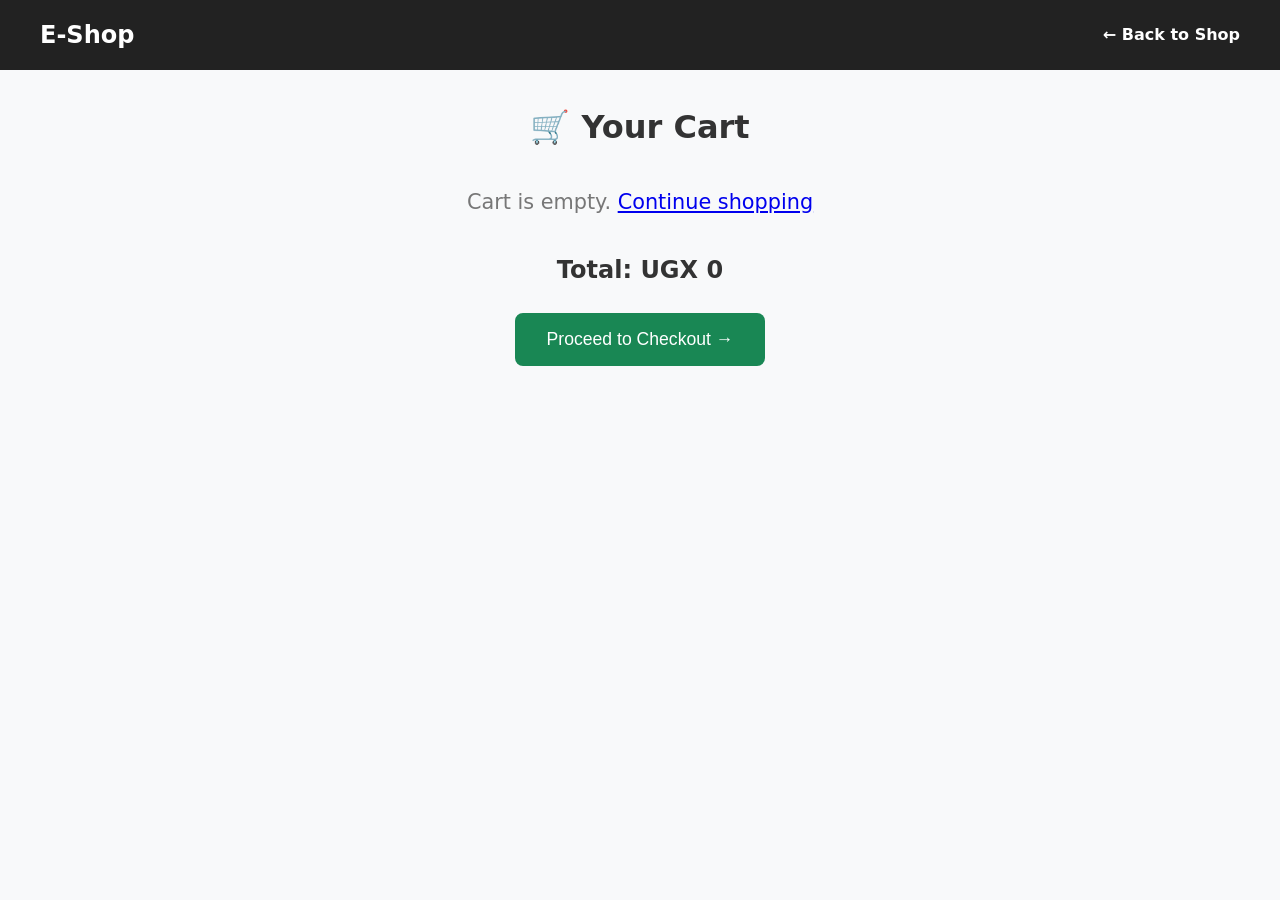
==== cart.html @ 0614b72f "Add files via upload" ====
<!DOCTYPE html>
<html lang="en">
<head>
  <meta charset="UTF-8"/>
  <meta name="viewport" content="width=device-width, initial-scale=1.0"/>
  <title>E-Shop – Cart</title>
  <link rel="stylesheet" href="style.css"/>
</head>
<body>

<header>
  <nav>
    <div class="logo">E-Shop</div>
    <a href="index.html" class="cart-link">← Back to Shop</a>
  </nav>
</header>

<main>
  <h1>🛒 Your Cart</h1>

  <div id="cartItems"></div>

  <div style="text-align:center; margin:2rem 0;">
    <h2>Total: UGX <span id="totalPrice">0</span></h2>
    <a href="checkout.html">
      <button style="padding:1rem 2rem; font-size:1.1rem; background:#198754;
                     color:#fff; border:none; border-radius:8px; cursor:pointer;">
        Proceed to Checkout →
      </button>
    </a>
  </div>
</main>

<script src="products.js"></script>
</body>
</html>
---- style.css ----
* {
    box-sizing: border-box;
    margin: 0;
    padding: 0;
}

body {
    font-family: system-ui, -apple-system, sans-serif;
    background: #f8f9fa;
    color: #333;
    line-height: 1.6;
}

header {
    background: #222;
    color: white;
    padding: 1rem;
    position: sticky;
    top: 0;
    z-index: 100;
}

nav {
    display: flex;
    justify-content: space-between;
    align-items: center;
    max-width: 1200px;
    margin: 0 auto;
}

.logo { font-size: 1.5rem; font-weight: bold; }

.cart-link {
    color: white;
    text-decoration: none;
    font-weight: bold;
    display: flex;
    align-items: center;
    gap: 0.5rem;
}

#cart-counter {
    background: #e63946;
    color: white;
    border-radius: 50%;
    width: 24px;
    height: 24px;
    display: inline-flex;
    align-items: center;
    justify-content: center;
    font-size: 0.8rem;
    font-weight: bold;
}

main {
    max-width: 1200px;
    margin: 2rem auto;
    padding: 0 1rem;
}

h1, h2 { margin-bottom: 1.5rem; text-align: center; }

.filters {
    display: flex;
    flex-wrap: wrap;
    gap: 1rem;
    margin-bottom: 2rem;
    justify-content: center;
}

.filters input, .filters select {
    padding: 0.6rem 1rem;
    font-size: 1rem;
    border: 1px solid #ccc;
    border-radius: 6px;
    min-width: 220px;
}

.product-grid {
    display: grid;
    grid-template-columns: repeat(auto-fill, minmax(280px, 1fr));
    gap: 1.5rem;
}

.product-card {
    background: white;
    border-radius: 10px;
    overflow: hidden;
    box-shadow: 0 4px 10px rgba(0,0,0,0.1);
    transition: transform 0.15s;
}

.product-card:hover {
    transform: translateY(-6px);
}

.product-card img {
    width: 100%;
    height: 200px;
    object-fit: cover;
}

.info {
    padding: 1rem;
    text-align: center;
}

.info h3 {
    margin-bottom: 0.5rem;
    font-size: 1.2rem;
}

.price {
    font-size: 1.3rem;
    color: #2e7d32;
    font-weight: bold;
    margin: 0.5rem 0;
}

.add-btn {
    background: #1976d2;
    color: white;
    border: none;
    padding: 0.7rem 1.2rem;
    border-radius: 6px;
    cursor: pointer;
    font-weight: bold;
}

.add-btn:hover { background: #1565c0; }

.quantity-controls {
    display: flex;
    align-items: center;
    justify-content: center;
    gap: 0.8rem;
    margin: 0.8rem 0;
}

.quantity-btn {
    width: 32px;
    height: 32px;
    border-radius: 50%;
    border: 1px solid #ccc;
    background: #f5f5f5;
    font-size: 1.1rem;
    cursor: pointer;
}

.remove-btn {
    background: #d32f2f;
    color: white;
    border: none;
    padding: 0.5rem 1rem;
    border-radius: 6px;
    cursor: pointer;
    margin-top: 0.5rem;
}

form {
    background: white;
    padding: 2rem;
    border-radius: 10px;
    box-shadow: 0 4px 15px rgba(0,0,0,0.1);
    max-width: 500px;
    margin: 2rem auto;
}

label { display: block; margin: 1rem 0 0.4rem; font-weight: 500; }

input {
    width: 100%;
    padding: 0.7rem;
    border: 1px solid #ccc;
    border-radius: 6px;
    font-size: 1rem;
}

.error {
    color: #d32f2f;
    font-size: 0.9rem;
    margin-top: 0.3rem;
    display: none;
}

button[type="submit"] {
    background: #2e7d32;
    color: white;
    border: none;
    padding: 1rem;
    width: 100%;
    margin-top: 1.5rem;
    border-radius: 6px;
    font-size: 1.1rem;
    cursor: pointer;
}

button[type="submit"]:hover { background: #1b5e20; }

.empty-cart {
    text-align: center;
    font-size: 1.3rem;
    color: #777;
    margin: 4rem 0;
}
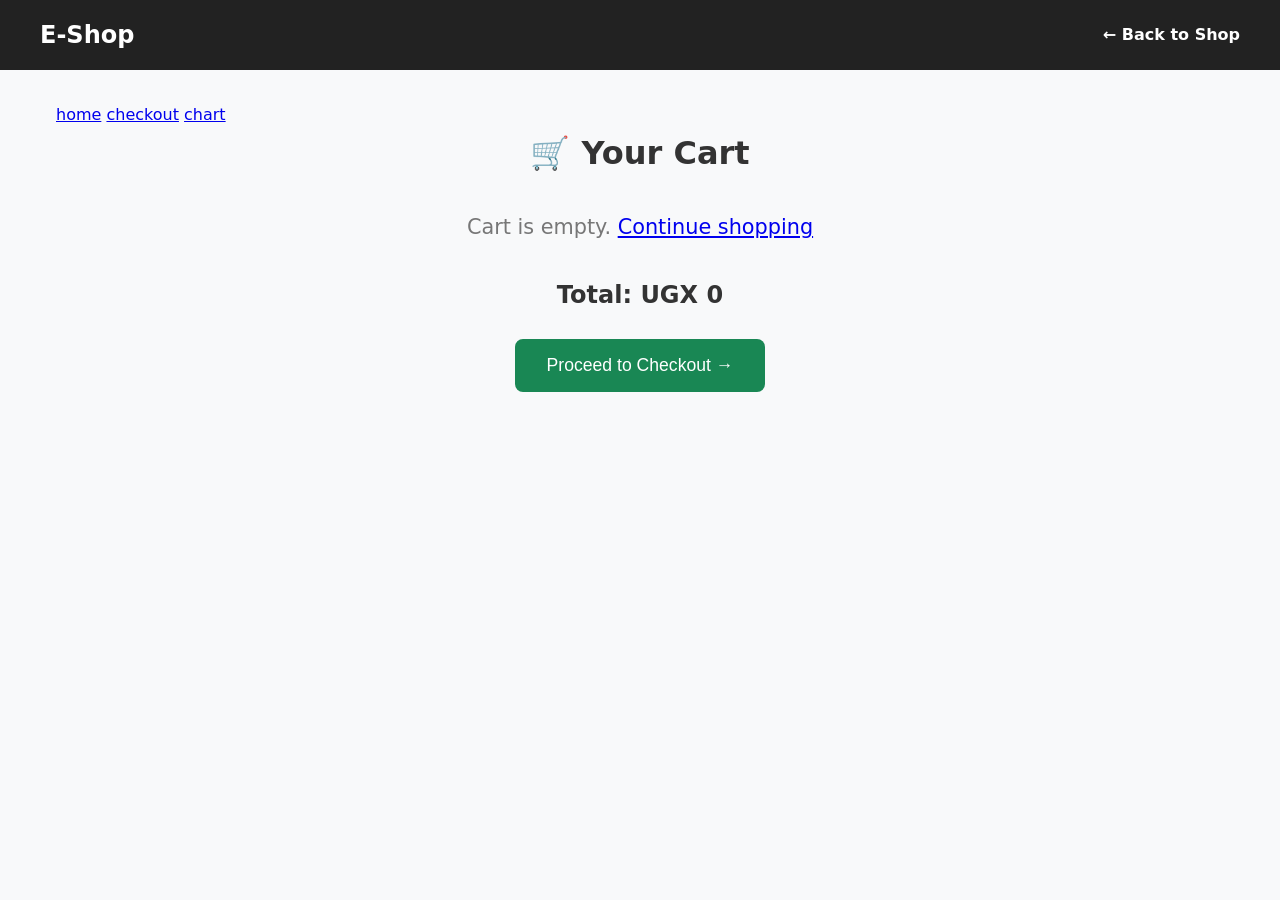
==== commit 76f3863b: "Add navigation links in cart.html Added navigation links to home, checkout, and cart." ====
--- a/cart.html
+++ b/cart.html
@@ -16,6 +16,12 @@
 </header>
 
 <main>
+   <div>
+   <a href="index.html" class="">home</a> 
+    <a href="checkout.html" class="">checkout</a> 
+    <a href="cart.html" class="">chart</a> 
+    
+  </div>
   <h1>🛒 Your Cart</h1>
 
   <div id="cartItems"></div>
--- a/style.css
+++ b/style.css
@@ -202,4 +202,23 @@
     font-size: 1.3rem;
     color: #777;
     margin: 4rem 0;
-}+}
+
+
+
+
+/* FOOTER */
+.site-footer {
+  background: #0d0d0d;
+  border-top: 1px solid rgba(255, 255, 255, 0.08);
+  padding: 20px;
+  text-align: center;
+}
+ 
+.copyright {
+  font-family: 'DM Sans', sans-serif;
+  font-size: 0.875rem;
+  font-weight: 300;
+  color: #888;
+  letter-spacing: 0.05em;
+}
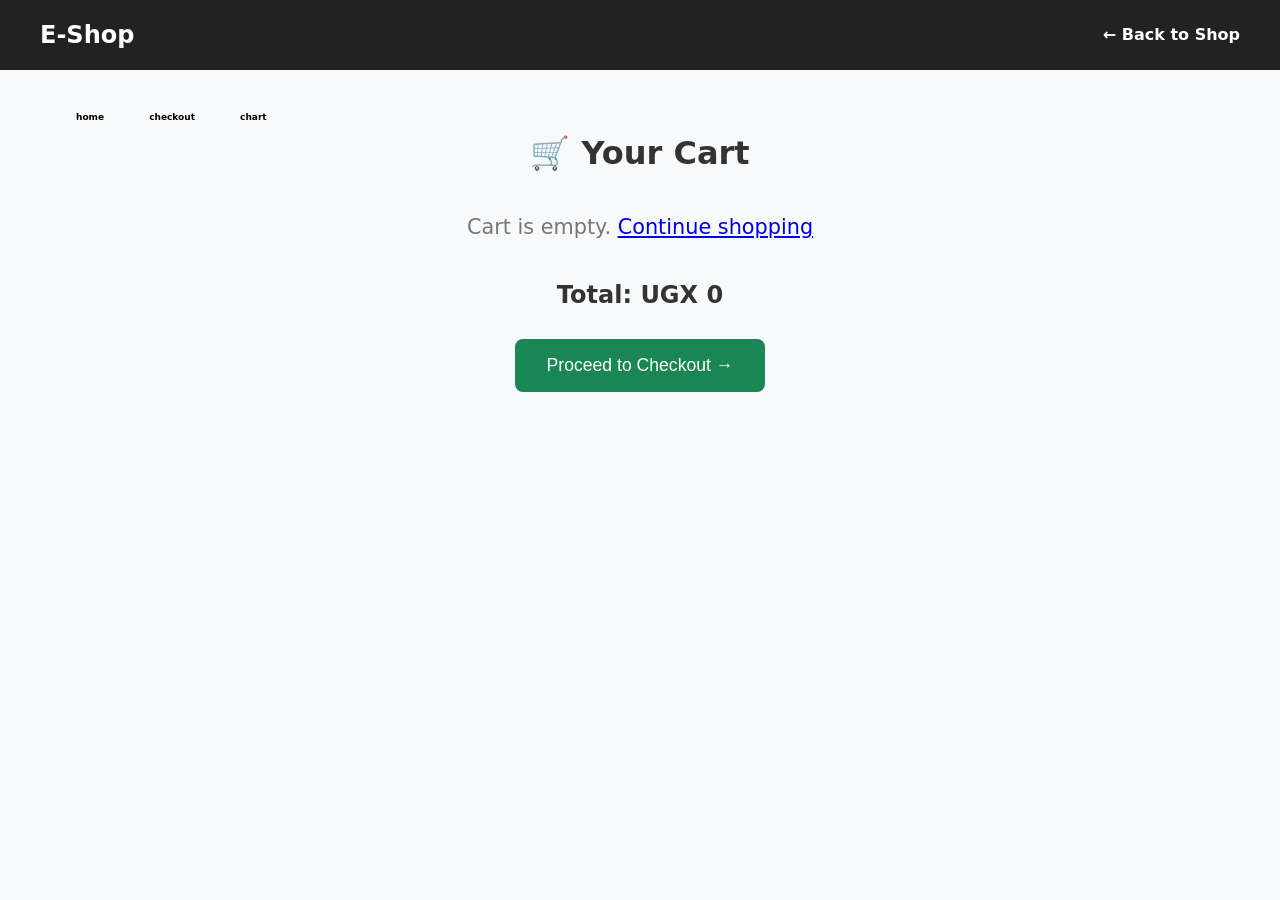
==== commit 78d90562: "Add class 'list' to the main div in cart.html" ====
--- a/cart.html
+++ b/cart.html
@@ -16,7 +16,7 @@
 </header>
 
 <main>
-   <div>
+   <div class="list">
    <a href="index.html" class="">home</a> 
     <a href="checkout.html" class="">checkout</a> 
     <a href="cart.html" class="">chart</a> 
--- a/style.css
+++ b/style.css
@@ -204,6 +204,16 @@
     margin: 4rem 0;
 }
 
+.list a {
+    font-size: 9px;
+    color: black;
+    text-decoration: none;
+    margin: 0 20px;
+    font-weight: bold;
+}
+.list a:hover { color: green; }
+
+
 
 
 
